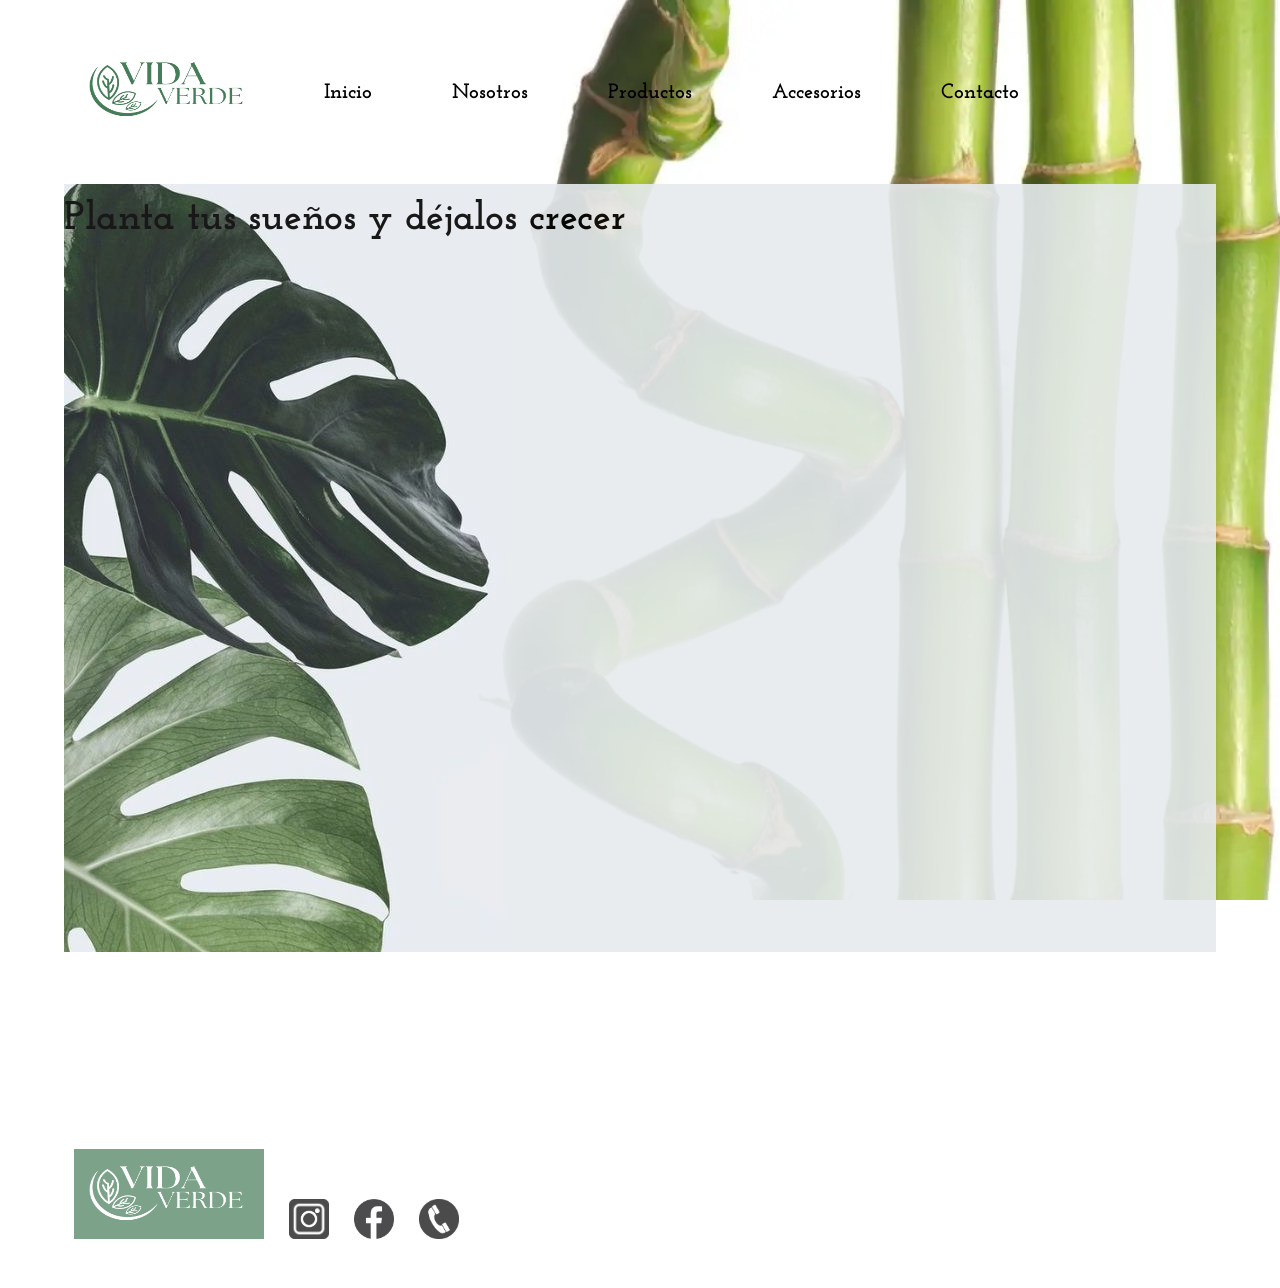
==== index.html @ 2f7e1d8f "primera version" ====
<!DOCTYPE html>
<html lang="en">
<head>
    <meta charset="UTF-8">
    <meta name="viewport" content="width=device-width, initial-scale=1.0">
    <link rel="preconnect" href="https://fonts.googleapis.com">
    <link rel="preconnect" href="https://fonts.gstatic.com" crossorigin>
    <link href="https://fonts.googleapis.com/css2?family=Josefin+Slab:ital,wght@0,100..700;1,100..700&display=swap" rel="stylesheet">
    <link rel="icon" href="./multimedia/iconos/vidaverde.ico.png">
    <link rel="stylesheet" href="./css/estilo.css">
    <title>Inicio</title>
</head>
<body>
    <div class="contenedor">
         <header class="header">
             <div class="logo">
                 <img src="./multimedia/iconos/logovidaverde.header.png" alt="logo del header"></a>
            </div> 
        <nav class="menu" >
            <ul>
              <li><a href="./index.html">Inicio</a></li>
              <li><a href="./pages/Nosotros.html">Nosotros</a></li>
              <li><a href="./pages/Productos.html">Productos</a></li>
              <li><a href="./pages/Accesorios.html">Accesorios</a></li>
              <li><a href="./pages/Contacto.html">Contacto</a></li>
            </ul>
          </nav>
    </header>  
    <main class="fondoIndex">
        <h1>Planta tus sueños y déjalos crecer</h1>
    </main>
    <footer>
        <div class="redesSociales">
            <a href=""><img class="logoFooter" src="./multimedia/iconos/logovidaverde.footer.png" alt="logo del footer"></a>
            <a href=""><img class="redes" src="./multimedia/iconos/instagram_logo.jpg" alt="logo instagram"></a>
            <a href=""><img class="redes" src="./multimedia/iconos/facebook_logo.png" alt="logo facebook"></a>
            <a href=""><img class="redes" src="./multimedia/iconos/telefono_logo.png" alt="logo telefono"></a>
        </div>
    </footer>
    </div>
    
</body>
</html>
---- css/estilo.css ----
*{
    margin: 0;
    padding: 0;
    box-sizing: border-box;;
    font-family: "Josefin Slab", serif;
}
body{
    background-color: #ffffff;
    background-size: cover;
    background-image: url(../multimedia/fondo/bamboo.webp);
    background-attachment: fixed;
}
.contenedor{
    margin: auto;
    width: 90%;
    display: grid ;
    grid-template-rows: 1fr 5fr 0.75fr;
    grid-template-areas: 
    "header"
    "main"
    "footer";
}
.header{
    width: 100%;
    padding: 15px 0;
    display: flex;
    flex-direction: row;
    flex-wrap: wrap;
    align-items: center;
    grid-area: header;
}
.header .logo img {
    width: 200px;
    height: 100px;
    margin: 5px;
    padding: 5px;
}
.header .menu{
    text-align: center;
    list-style-type: none;
    margin: 10px;
}

.header .menu ul{
    list-style-type: none;
    display: flex;
}
.menu ul li{
    display: inline-block;
    margin: 20px;
    padding: 10px;
}
.header .menu a{
    color: black;
    text-decoration: none;
    font-weight: bold;
    padding: 10px;
    font-size: 1.30rem;
}
.header .menu a:hover{
    background-color: #457D58;
    color:white;
}
main{
    width: 100%;
    padding: 15px 0;
    background-color: #ffffff;
    display: flex;
    flex-direction: row;
    flex-wrap: wrap;
    grid-area: main;
}
.fondoIndex{
    background-image: url(../multimedia/fondo/fondoindex.jpg);
    background-repeat: no-repeat;
    display: flex;
    opacity: .9;
}
/*estilo de contacto*/
.contactos{
    display: flex;
    display: grid;
    background-color: #b4b4b4;
    opacity: .9;
    grid-template-columns: 3fr 3fr;
    grid-template-rows: 0.75fr 4fr;
    grid-template-areas: 
     "contacto contacto"
     "formulario informacion"
    }

.titulos{
    background-color: #457D58;
    grid-area: contacto;
    text-align: center;
}
.formulario{
    background-color: #b4b4b4;
    text-align: center;
    grid-area: formulario;
    justify-self: center;
    align-self: center;
    font-size: 25px;
}
.informacion{
    background-color: #b4b4b4;
    text-align: center;
    grid-area: informacion;
    justify-self: center;
    align-self: center;
    font-size: 25px;
}
.informacion ul{
    list-style-type: none;
}
/*estilo de productos*/
.mainProductos{
    display: flex;
    display: grid;
    background-color: #ffffff;
    opacity: .9;
    grid-template-rows: 0.75fr 4fr;
    grid-template-areas: 
     "titulo"
     "galeriaDeImagenes";
}

.titulo{
    background-color: #457D58;
    text-align: center;
    grid-area: titulo;
}
.galeriaDeImagenes{
    justify-self: center;
    align-self: center;
    width: 400px;
    height: 525px;
    grid-area: galeriaDeImagenes;
}
h1{
    color: black;
    font-size: 40px;
    font-weight: bold;
    text-align: center;
}
/*estilo de nosotros*/
.mainNosotros{
    background-color: #b4b4b4;
    opacity: .9;
    display: flex;
    display: grid;
    grid-template-rows: 0.75fr 4fr;
    grid-template-areas: 
     "tituloNosotros"
     "parrafo"; 
}
.tituloNosotros{
    background-color: #457D58;
    text-align: center;
    grid-area: tituloNosotros;
}
.parrafo{
    text-align: center;
    justify-self: center;
    align-self: center;
    background-color: #b4b4b4;
    font-size: 30px;
    padding: 50px;
}
/*estilo de accesorios*/
.mainAccesorios{
    display: flex;
    display: grid;
    background-color: #ffffff;
    opacity: .9;
    grid-template-rows: 0.75fr 4fr;
    grid-template-areas: 
     "tituloAccesorios"
     "imagenesDeAccesorios";
}
.tituloAccesorios{
    background-color: #457D58;
    text-align: center;
    grid-area: tituloAccesorios;
}
.imagenesDeAccesorios{
    justify-self: center;
    align-self: center;
    width: 400px;
    height: 525px;
    grid-area: imagenesDeAccesorios;
}    
/*estilo del footer*/
footer{
    width: 100%;
    padding: 15px 0;
    display: flex;
    flex-direction: row;
    flex-wrap: wrap;
    justify-content:space-between;
    margin: 20px 0;
    background-color: #ffffff;
    opacity: .7;
    grid-area: footer;
}
.logoFooter{
    width: 200px;
    height: 100px;
    margin: 5px;
    padding: 5px;
}
.redes{
    width: 50px;
    height: 50px;
    margin: 5px;
    padding: 5px;
}
@media (min-width:320px) and (max-width:576px){
    .header .menu{
        margin: 1px;
        font-size: 5px;
    }
    .header .logo img {
        width: 80px;
        height: 50px;
    }
    .header .menu a{
        padding: 1px;
        font-size: 10px;
    }
    .menu ul li{
        margin: 8px;
        padding: 1px;
    }
    main{
         padding: 5px 0;
    }
    .contactos{
        grid-template-columns: 1fr 1fr;
        grid-template-rows: 0.10fr 1fr;
        }
    .formulario{
        font-size: 10px;
    }
    .informacion{
        font-size: 10px;
    }
    .mainProductos{
        grid-template-rows: 0.10fr 1fr;
    }
    .galeriaDeImagenes{
         width: 200px;
        height: 260px;
    }
    h1{
    font-size: 20px;
    }
    .mainNosotros{
        grid-template-rows: 0.10fr 1fr;
    }
    .parrafo{
        font-size: 15px;
        padding: 25px;
    }
    .mainAccesorios{
        grid-template-rows: 0.10fr 1fr;
    }
    .imagenesDeAccesorios{
        width: 200px;
        height: 260px;
    }
    footer{
        padding: 5px 0;
        margin: 5px 0;
    }  
    .logoFooter{
        width: 80px;
        height: 50px;
    }
    .redes{
        width: 30px;
        height: 30px;
    }
}
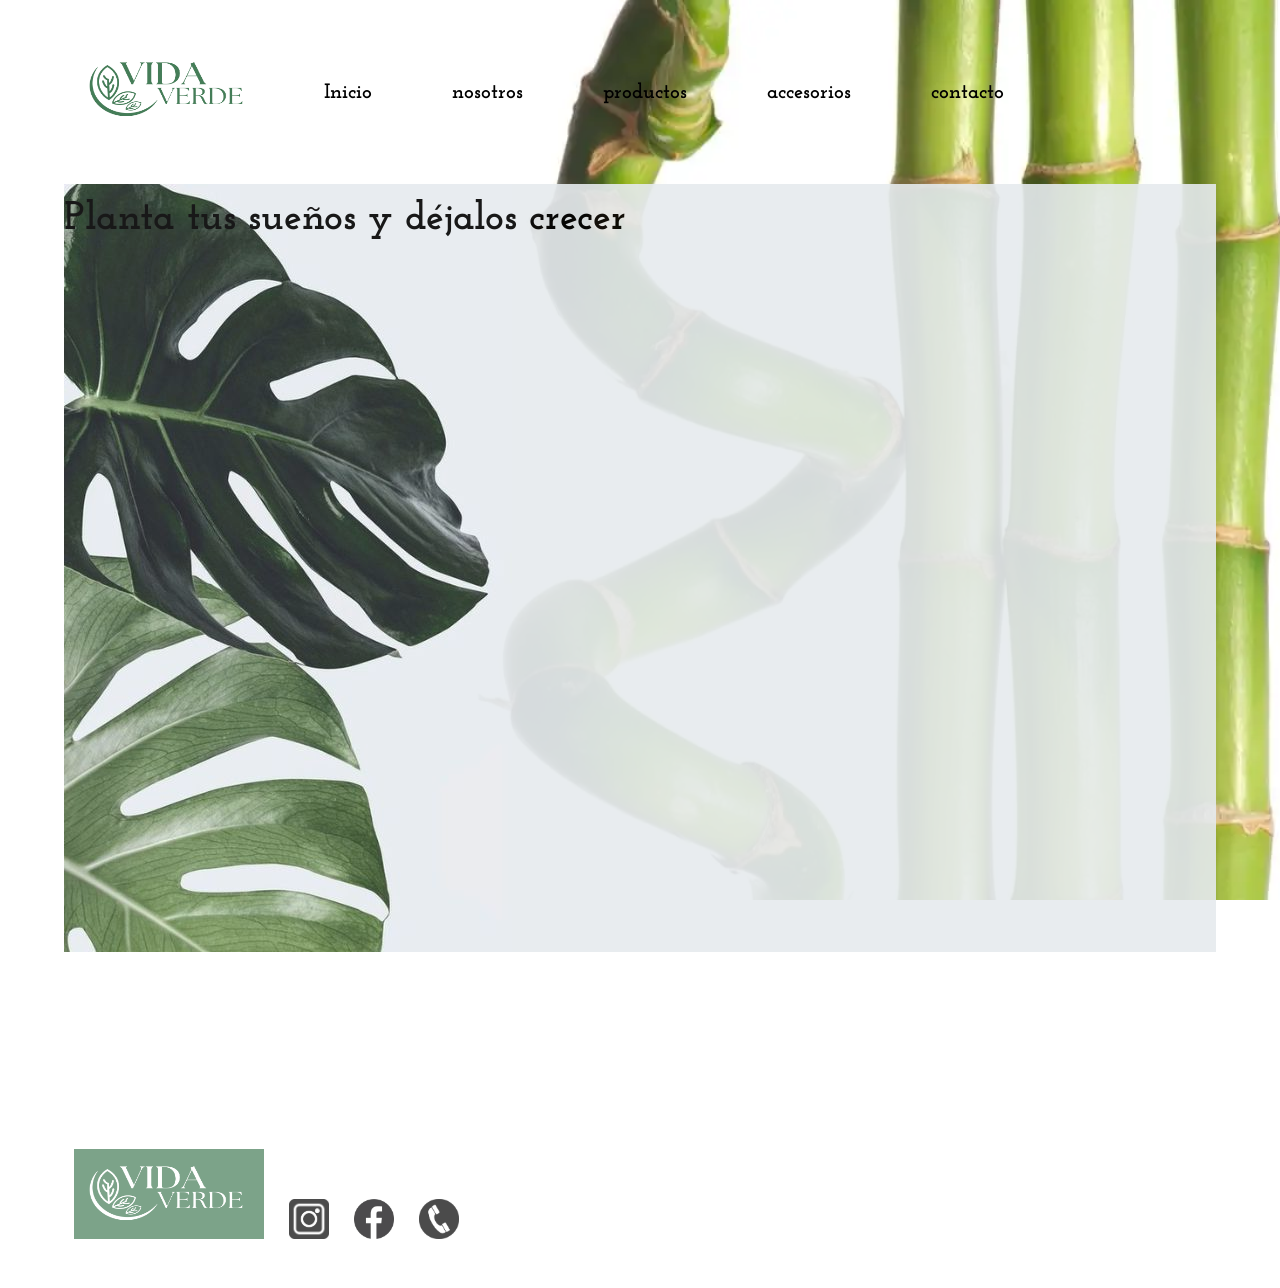
==== commit fd348f70: "Update index.html" ====
--- a/index.html
+++ b/index.html
@@ -19,10 +19,10 @@
         <nav class="menu" >
             <ul>
               <li><a href="./index.html">Inicio</a></li>
-              <li><a href="./pages/Nosotros.html">Nosotros</a></li>
-              <li><a href="./pages/Productos.html">Productos</a></li>
-              <li><a href="./pages/Accesorios.html">Accesorios</a></li>
-              <li><a href="./pages/Contacto.html">Contacto</a></li>
+              <li><a href="./pages/nosotros.html">nosotros</a></li>
+              <li><a href="./pages/productos.html">productos</a></li>
+              <li><a href="./pages/accesorios.html">accesorios</a></li>
+              <li><a href="./pages/contacto.html">contacto</a></li>
             </ul>
           </nav>
     </header>  
@@ -31,13 +31,13 @@
     </main>
     <footer>
         <div class="redesSociales">
-            <a href=""><img class="logoFooter" src="./multimedia/iconos/logovidaverde.footer.png" alt="logo del footer"></a>
-            <a href=""><img class="redes" src="./multimedia/iconos/instagram_logo.jpg" alt="logo instagram"></a>
-            <a href=""><img class="redes" src="./multimedia/iconos/facebook_logo.png" alt="logo facebook"></a>
-            <a href=""><img class="redes" src="./multimedia/iconos/telefono_logo.png" alt="logo telefono"></a>
+            <a href="./index.html"><img class="logoFooter" src="./multimedia/iconos/logovidaverde.footer.png" alt="logo del footer"></a>
+            <a href="https://www.instagram.com"><img class="redes" src="./multimedia/iconos/instagram_logo.jpg" alt="logo instagram"></a>
+            <a href="https://www.facebook.com"><img class="redes" src="./multimedia/iconos/facebook_logo.png" alt="logo facebook"></a>
+            <a href="./pages/contacto.html"><img class="redes" src="./multimedia/iconos/telefono_logo.png" alt="logo telefono"></a>
         </div>
     </footer>
     </div>
     
 </body>
-</html>+</html>
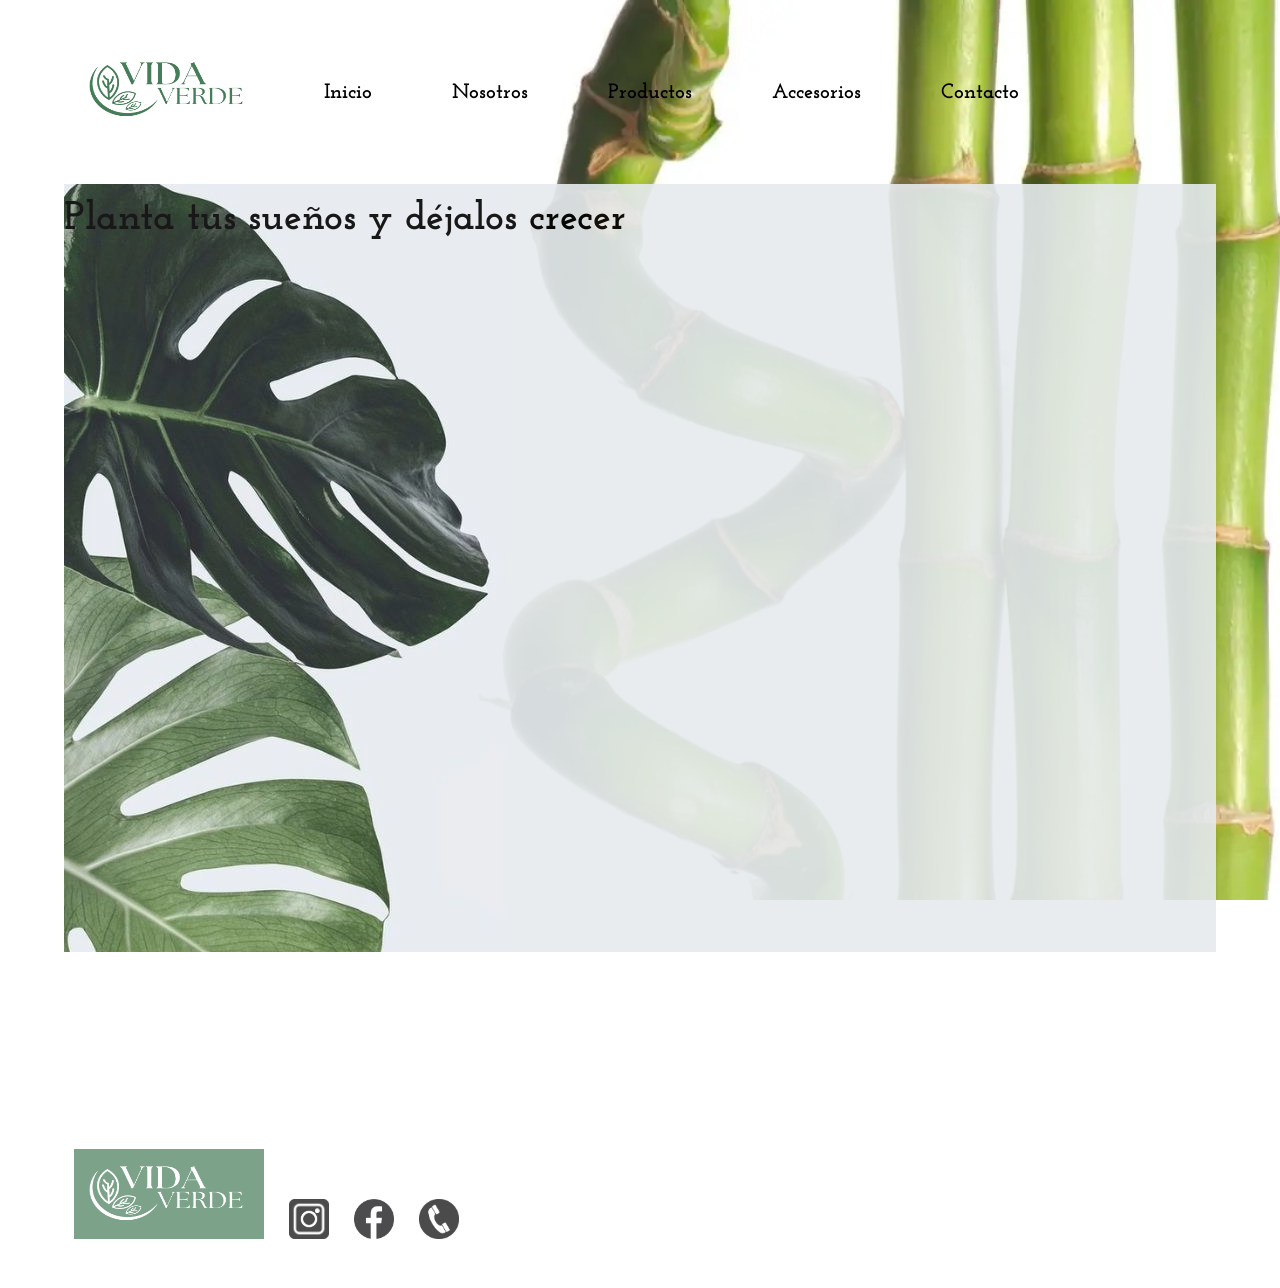
==== commit 7ce44874: "agregue sass" ====
--- a/index.html
+++ b/index.html
@@ -3,41 +3,43 @@
 <head>
     <meta charset="UTF-8">
     <meta name="viewport" content="width=device-width, initial-scale=1.0">
+    <meta name="description" content="Vivero Vida Verde les ofrece las mejores flores y plantas, te ayudamos a crear un entorno agradable, verde, florido y presentable.">
+    <meta name="keywords" content="vivero, verde, hogar">
     <link rel="preconnect" href="https://fonts.googleapis.com">
     <link rel="preconnect" href="https://fonts.gstatic.com" crossorigin>
     <link href="https://fonts.googleapis.com/css2?family=Josefin+Slab:ital,wght@0,100..700;1,100..700&display=swap" rel="stylesheet">
     <link rel="icon" href="./multimedia/iconos/vidaverde.ico.png">
     <link rel="stylesheet" href="./css/estilo.css">
-    <title>Inicio</title>
+    <title>Vivero Vida Verde | Armonizá tu hogar</title>
 </head>
 <body>
     <div class="contenedor">
-         <header class="header">
-             <div class="logo">
+        <header class="header">
+            <div class="logo">
                  <img src="./multimedia/iconos/logovidaverde.header.png" alt="logo del header"></a>
             </div> 
-        <nav class="menu" >
+          <nav class="menu">
             <ul>
               <li><a href="./index.html">Inicio</a></li>
-              <li><a href="./pages/nosotros.html">nosotros</a></li>
-              <li><a href="./pages/productos.html">productos</a></li>
-              <li><a href="./pages/accesorios.html">accesorios</a></li>
-              <li><a href="./pages/contacto.html">contacto</a></li>
+              <li><a href="./pages/nosotros.html">Nosotros</a></li>
+              <li><a href="./pages/productos.html">Productos</a></li>
+              <li><a href="./pages/accesorios.html">Accesorios</a></li>
+              <li><a href="./pages/contacto.html">Contacto</a></li>
             </ul>
           </nav>
-    </header>  
-    <main class="fondoIndex">
-        <h1>Planta tus sueños y déjalos crecer</h1>
-    </main>
-    <footer>
-        <div class="redesSociales">
+        </header>  
+        <main class="fondoIndex">
+          <h1>Planta tus sueños y déjalos crecer</h1>
+        </main>
+        <footer>
+          <div class="redesSociales">
             <a href="./index.html"><img class="logoFooter" src="./multimedia/iconos/logovidaverde.footer.png" alt="logo del footer"></a>
             <a href="https://www.instagram.com"><img class="redes" src="./multimedia/iconos/instagram_logo.jpg" alt="logo instagram"></a>
             <a href="https://www.facebook.com"><img class="redes" src="./multimedia/iconos/facebook_logo.png" alt="logo facebook"></a>
             <a href="./pages/contacto.html"><img class="redes" src="./multimedia/iconos/telefono_logo.png" alt="logo telefono"></a>
-        </div>
-    </footer>
+          </div>
+        </footer>
     </div>
     
 </body>
-</html>
+</html>
--- a/css/estilo.css
+++ b/css/estilo.css
@@ -1,284 +1,731 @@
-*{
-    margin: 0;
-    padding: 0;
-    box-sizing: border-box;;
-    font-family: "Josefin Slab", serif;
-}
-body{
-    background-color: #ffffff;
-    background-size: cover;
-    background-image: url(../multimedia/fondo/bamboo.webp);
-    background-attachment: fixed;
-}
-.contenedor{
+* {
+  margin: 0;
+  padding: 0;
+  box-sizing: border-box;
+  font-family: "Josefin Slab", serif;
+}
+
+body {
+  background-color: #ffffff;
+  background-size: cover;
+  background-image: url(../multimedia/fondo/bamboo.webp);
+  background-attachment: fixed;
+}
+
+.contenedor {
+  margin: auto;
+  width: 90%;
+  display: grid;
+  grid-template-rows: 1fr 5fr 0.75fr;
+  grid-template-areas: "header" "main" "footer";
+}
+.contenedor .header {
+  width: 100%;
+  padding: 15px 0;
+  display: flex;
+  flex-direction: row;
+  flex-wrap: wrap;
+  align-items: center;
+  grid-area: header;
+}
+.contenedor .header .logo img {
+  width: 200px;
+  height: 100px;
+  margin: 5px;
+  padding: 5px;
+}
+.contenedor .header .menu {
+  text-align: center;
+  list-style-type: none;
+  margin: 10px;
+}
+.contenedor .header .menu ul {
+  list-style-type: none;
+  display: flex;
+}
+.contenedor .header .menu ul li {
+  display: inline-block;
+  margin: 20px;
+  padding: 10px;
+}
+.contenedor .header .menu ul li:hover {
+  transform: scale(1.1, 1.1);
+}
+.contenedor .header .menu ul li a {
+  color: black;
+  text-decoration: none;
+  font-weight: bold;
+  padding: 10px;
+  font-size: 1.3rem;
+}
+.contenedor .header .menu ul li a:hover {
+  background-color: #457D58;
+  color: #ffffff;
+}
+.contenedor main {
+  width: 100%;
+  padding: 15px 0;
+  background-color: #ffffff;
+  display: flex;
+  flex-direction: row;
+  flex-wrap: wrap;
+  grid-area: main;
+}
+.contenedor .fondoIndex {
+  background-image: url(../multimedia/fondo/fondoindex.jpg);
+  background-repeat: no-repeat;
+  display: flex;
+  opacity: 0.9;
+}
+.contenedor .fondoIndex h1 {
+  color: black;
+  font-size: 40px;
+  font-weight: bold;
+  text-align: center;
+}
+
+footer {
+  width: 100%;
+  padding: 15px 0;
+  display: flex;
+  flex-direction: row;
+  flex-wrap: wrap;
+  justify-content: space-between;
+  margin: 20px 0;
+  background-color: #ffffff;
+  opacity: 0.7;
+  grid-area: footer;
+}
+footer .redesSociales .logoFooter {
+  width: 200px;
+  height: 100px;
+  margin: 5px;
+  padding: 5px;
+}
+footer .redesSociales .redes {
+  width: 50px;
+  height: 50px;
+  margin: 5px;
+  padding: 5px;
+}
+footer .redesSociales .redes:hover {
+  transform: scale(1.1, 1.1);
+}
+
+.contenedor main {
+  width: 100%;
+  padding: 15px 0;
+  background-color: #ffffff;
+  display: flex;
+  flex-direction: row;
+  flex-wrap: wrap;
+  grid-area: main;
+}
+.contenedor .contactos {
+  display: flex;
+  display: grid;
+  background-color: #b4b4b4;
+  opacity: 0.9;
+  grid-template-columns: 3fr 3fr;
+  grid-template-rows: 0.75fr 4fr;
+  grid-template-areas: "contacto contacto" "formulario informacion";
+}
+.contenedor .titulos {
+  background-color: #457D58;
+  grid-area: contacto;
+  text-align: center;
+}
+.contenedor .titulos h1 {
+  color: black;
+  font-size: 40px;
+  font-weight: bold;
+  text-align: center;
+}
+.contenedor .formulario {
+  background-color: #b4b4b4;
+  text-align: center;
+  grid-area: formulario;
+  justify-self: center;
+  align-self: center;
+  font-size: 25px;
+}
+.contenedor .informacion {
+  background-color: #b4b4b4;
+  text-align: center;
+  grid-area: informacion;
+  justify-self: center;
+  align-self: center;
+  font-size: 25px;
+}
+.contenedor .informacion ul {
+  list-style-type: none;
+}
+
+.contenedor main {
+  width: 100%;
+  padding: 15px 0;
+  background-color: #ffffff;
+  display: flex;
+  flex-direction: row;
+  flex-wrap: wrap;
+  grid-area: main;
+}
+.contenedor .mainProductos {
+  display: flex;
+  display: grid;
+  background-color: #ffffff;
+  opacity: 0.9;
+  grid-template-rows: 0.75fr 4fr;
+  grid-template-areas: "titulo" "galeriaDeImagenes";
+}
+.contenedor .titulo {
+  background-color: #457D58;
+  text-align: center;
+  grid-area: titulo;
+}
+.contenedor .titulo h1 {
+  color: black;
+  font-size: 40px;
+  font-weight: bold;
+  text-align: center;
+}
+.contenedor .galeriaDeImagenes {
+  justify-self: center;
+  align-self: center;
+  width: 400px;
+  height: 525px;
+  grid-area: galeriaDeImagenes;
+}
+.contenedor .galeriaDeImagenes:hover {
+  transform: scale(1.1, 1.1);
+}
+
+.contenedor main {
+  width: 100%;
+  padding: 15px 0;
+  background-color: #ffffff;
+  display: flex;
+  flex-direction: row;
+  flex-wrap: wrap;
+  grid-area: main;
+}
+.contenedor .mainNosotros {
+  display: flex;
+  display: grid;
+  background-color: #b4b4b4;
+  opacity: 0.9;
+  grid-template-rows: 0.75fr 4fr;
+  grid-template-areas: "tituloNosotros" "parrafo";
+}
+.contenedor .tituloNosotros {
+  background-color: #457D58;
+  text-align: center;
+  grid-area: tituloNosotros;
+}
+.contenedor .tituloNosotros h1 {
+  color: black;
+  font-size: 40px;
+  font-weight: bold;
+  text-align: center;
+}
+.contenedor .parrafo {
+  text-align: center;
+  justify-self: center;
+  align-self: center;
+  background-color: #b4b4b4;
+  font-size: 30px;
+  padding: 50px;
+}
+
+.contenedor main {
+  width: 100%;
+  padding: 15px 0;
+  background-color: #ffffff;
+  display: flex;
+  flex-direction: row;
+  flex-wrap: wrap;
+  grid-area: main;
+}
+.contenedor .mainAccesorios {
+  display: flex;
+  display: grid;
+  background-color: #ffffff;
+  opacity: 0.9;
+  grid-template-rows: 0.75fr 4fr;
+  grid-template-areas: "tituloAccesorios" "imagenesDeAccesorios";
+}
+.contenedor .tituloAccesorios {
+  background-color: #457D58;
+  text-align: center;
+  grid-area: tituloAccesorios;
+}
+.contenedor .tituloAccesorios h1 {
+  color: black;
+  font-size: 40px;
+  font-weight: bold;
+  text-align: center;
+}
+.contenedor .imagenesDeAccesorios {
+  justify-self: center;
+  align-self: center;
+  width: 400px;
+  height: 525px;
+  grid-area: imagenesDeAccesorios;
+}
+.contenedor .imagenesDeAccesorios:hover {
+  transform: scale(1.1, 1.1);
+}
+
+@media (min-width: 320px) and (max-width: 576px) {
+  .contenedor {
     margin: auto;
     width: 90%;
-    display: grid ;
-    grid-template-rows: 1fr 5fr 0.75fr;
-    grid-template-areas: 
-    "header"
-    "main"
-    "footer";
-}
-.header{
-    width: 100%;
-    padding: 15px 0;
-    display: flex;
-    flex-direction: row;
-    flex-wrap: wrap;
+    display: grid;
+    grid-template-rows: 0.75fr 5fr 0.75fr;
+    grid-template-areas: "header" "main" "footer";
+  }
+  .contenedor .header {
+    width: 100%;
+    padding: 5px 0;
+    margin: 5px 0;
+    display: flex;
+    flex-direction: row;
+    flex-wrap: wrap;
+    justify-content: space-between;
     align-items: center;
     grid-area: header;
-}
-.header .logo img {
+  }
+  .contenedor .header .logo img {
+    width: 80px;
+    height: 50px;
+    margin: 5px;
+    padding: 5px;
+  }
+  .contenedor .header .menu {
+    text-align: center;
+    list-style-type: none;
+    margin: 1px;
+    font-size: 5px;
+  }
+  .contenedor .header .menu ul {
+    list-style-type: none;
+    display: flex;
+  }
+  .contenedor .header .menu ul li {
+    display: inline-block;
+    margin: 8px;
+    padding: 1px;
+  }
+  .contenedor .header .menu ul li a {
+    color: black;
+    text-decoration: none;
+    font-weight: bold;
+    padding: 1px;
+    font-size: 10px;
+  }
+  .contenedor .header .menu ul li a:hover {
+    background-color: #457D58;
+    color: white;
+  }
+  .contenedor main {
+    width: 100%;
+    padding: 5px 0;
+    background-color: #ffffff;
+    display: flex;
+    flex-direction: row;
+    flex-wrap: wrap;
+    grid-area: main;
+  }
+  .contenedor .fondoIndex {
+    background-image: url(../multimedia/fondo/fondoindex.jpg);
+    background-repeat: no-repeat;
+    display: flex;
+    opacity: 0.9;
+  }
+  .contenedor .fondoIndex h1 {
+    color: black;
+    font-size: 20px;
+    font-weight: bold;
+    text-align: center;
+  }
+  .contenedor footer {
+    width: 100%;
+    padding: 5px 0;
+    display: flex;
+    flex-direction: row;
+    flex-wrap: wrap;
+    justify-content: space-between;
+    margin: 5px 0;
+    background-color: #ffffff;
+    opacity: 0.7;
+    grid-area: footer;
+  }
+  .contenedor footer .redesSociales .logoFooter {
+    width: 80px;
+    height: 50px;
+    margin: 5px;
+    padding: 5px;
+  }
+  .contenedor footer .redesSociales .redes {
+    width: 30px;
+    height: 30px;
+    margin: 5px;
+    padding: 5px;
+  }
+  /*scss de contacto*/
+  .contenedor {
+    margin: auto;
+    width: 90%;
+    display: grid;
+    grid-template-rows: 0.75fr 5fr 0.75fr;
+    grid-template-areas: "header" "main" "footer";
+  }
+  .contenedor .header {
+    width: 100%;
+    padding: 15px 0;
+    display: flex;
+    flex-direction: row;
+    flex-wrap: wrap;
+    align-items: center;
+    grid-area: header;
+  }
+  .contenedor .header .logo img {
+    width: 80px;
+    height: 50px;
+    margin: 5px;
+    padding: 5px;
+  }
+  .contenedor .header .menu {
+    text-align: center;
+    list-style-type: none;
+    margin: 1px;
+    font-size: 5px;
+  }
+  .contenedor .header .menu ul {
+    list-style-type: none;
+    display: flex;
+  }
+  .contenedor .header .menu ul li {
+    display: inline-block;
+    margin: 8px;
+    padding: 1px;
+  }
+  .contenedor .header .menu ul li a {
+    color: black;
+    text-decoration: none;
+    font-weight: bold;
+    padding: 1px;
+    font-size: 10px;
+  }
+  .contenedor .header .menu ul li a:hover {
+    background-color: #457D58;
+    color: white;
+  }
+  .contenedor main {
+    width: 100%;
+    padding: 5px 0;
+    background-color: #ffffff;
+    display: flex;
+    flex-direction: row;
+    flex-wrap: wrap;
+    grid-area: main;
+  }
+  .contenedor .contactos {
+    display: flex;
+    display: grid;
+    background-color: #b4b4b4;
+    opacity: 0.9;
+    grid-template-columns: 2fr;
+    grid-template-rows: 0.75fr 3fr 3fr;
+    grid-template-areas: "contacto" "formulario" "informacion";
+  }
+  .contenedor .titulos {
+    background-color: #457D58;
+    grid-area: contacto;
+    text-align: center;
+  }
+  .contenedor .titulos h1 {
+    color: black;
+    font-size: 20px;
+    font-weight: bold;
+    text-align: center;
+  }
+  .contenedor .formulario {
+    background-color: #b4b4b4;
+    text-align: center;
+    grid-area: formulario;
+    justify-self: center;
+    align-self: center;
+    font-size: 15px;
+  }
+  .contenedor .informacion {
+    background-color: #b4b4b4;
+    text-align: center;
+    grid-area: informacion;
+    justify-self: center;
+    align-self: center;
+    font-size: 15px;
+  }
+  .contenedor .informacion ul {
+    list-style-type: none;
+  }
+  /*scss de productos*/
+  .contenedor {
+    margin: auto;
+    width: 90%;
+    display: grid;
+    grid-template-rows: 0.75fr 5fr 0.75fr;
+    grid-template-areas: "header" "main" "footer";
+  }
+  .contenedor .header {
+    width: 100%;
+    padding: 15px 0;
+    display: flex;
+    flex-direction: row;
+    flex-wrap: wrap;
+    align-items: center;
+    grid-area: header;
+  }
+  .contenedor .header .logo img {
     width: 200px;
     height: 100px;
     margin: 5px;
     padding: 5px;
-}
-.header .menu{
+  }
+  .contenedor .header .menu {
     text-align: center;
     list-style-type: none;
     margin: 10px;
-}
-
-.header .menu ul{
-    list-style-type: none;
-    display: flex;
-}
-.menu ul li{
+  }
+  .contenedor .header .menu ul {
+    list-style-type: none;
+    display: flex;
+  }
+  .contenedor .header .menu ul li {
     display: inline-block;
     margin: 20px;
     padding: 10px;
-}
-.header .menu a{
+  }
+  .contenedor .header .menu ul li a {
     color: black;
     text-decoration: none;
     font-weight: bold;
     padding: 10px;
-    font-size: 1.30rem;
-}
-.header .menu a:hover{
-    background-color: #457D58;
-    color:white;
-}
-main{
-    width: 100%;
-    padding: 15px 0;
+    font-size: 1.3rem;
+  }
+  .contenedor .header .menu ul li a:hover {
+    background-color: #457D58;
+    color: white;
+  }
+  .contenedor main {
+    width: 100%;
+    padding: 5px 0;
     background-color: #ffffff;
     display: flex;
     flex-direction: row;
     flex-wrap: wrap;
     grid-area: main;
-}
-.fondoIndex{
-    background-image: url(../multimedia/fondo/fondoindex.jpg);
-    background-repeat: no-repeat;
-    display: flex;
-    opacity: .9;
-}
-/*estilo de contacto*/
-.contactos{
-    display: flex;
-    display: grid;
-    background-color: #b4b4b4;
-    opacity: .9;
-    grid-template-columns: 3fr 3fr;
-    grid-template-rows: 0.75fr 4fr;
-    grid-template-areas: 
-     "contacto contacto"
-     "formulario informacion"
-    }
-
-.titulos{
-    background-color: #457D58;
-    grid-area: contacto;
-    text-align: center;
-}
-.formulario{
-    background-color: #b4b4b4;
-    text-align: center;
-    grid-area: formulario;
+  }
+  .contenedor .mainProductos {
+    display: flex;
+    display: grid;
+    background-color: #ffffff;
+    opacity: 0.9;
+    grid-template-rows: 0.1fr 1fr;
+    grid-template-areas: "titulo" "galeriaDeImagenes";
+  }
+  .contenedor .titulo {
+    background-color: #457D58;
+    text-align: center;
+    grid-area: titulo;
+  }
+  .contenedor .titulo h1 {
+    color: black;
+    font-size: 20px;
+    font-weight: bold;
+    text-align: center;
+  }
+  .contenedor .galeriaDeImagenes {
     justify-self: center;
     align-self: center;
-    font-size: 25px;
-}
-.informacion{
-    background-color: #b4b4b4;
-    text-align: center;
-    grid-area: informacion;
-    justify-self: center;
-    align-self: center;
-    font-size: 25px;
-}
-.informacion ul{
-    list-style-type: none;
-}
-/*estilo de productos*/
-.mainProductos{
-    display: flex;
-    display: grid;
-    background-color: #ffffff;
-    opacity: .9;
-    grid-template-rows: 0.75fr 4fr;
-    grid-template-areas: 
-     "titulo"
-     "galeriaDeImagenes";
-}
-
-.titulo{
-    background-color: #457D58;
-    text-align: center;
-    grid-area: titulo;
-}
-.galeriaDeImagenes{
-    justify-self: center;
-    align-self: center;
-    width: 400px;
-    height: 525px;
+    width: 200px;
+    height: 260px;
     grid-area: galeriaDeImagenes;
-}
-h1{
-    color: black;
-    font-size: 40px;
-    font-weight: bold;
-    text-align: center;
-}
-/*estilo de nosotros*/
-.mainNosotros{
-    background-color: #b4b4b4;
-    opacity: .9;
-    display: flex;
-    display: grid;
-    grid-template-rows: 0.75fr 4fr;
-    grid-template-areas: 
-     "tituloNosotros"
-     "parrafo"; 
-}
-.tituloNosotros{
-    background-color: #457D58;
-    text-align: center;
-    grid-area: tituloNosotros;
-}
-.parrafo{
-    text-align: center;
-    justify-self: center;
-    align-self: center;
-    background-color: #b4b4b4;
-    font-size: 30px;
-    padding: 50px;
-}
-/*estilo de accesorios*/
-.mainAccesorios{
-    display: flex;
-    display: grid;
-    background-color: #ffffff;
-    opacity: .9;
-    grid-template-rows: 0.75fr 4fr;
-    grid-template-areas: 
-     "tituloAccesorios"
-     "imagenesDeAccesorios";
-}
-.tituloAccesorios{
-    background-color: #457D58;
-    text-align: center;
-    grid-area: tituloAccesorios;
-}
-.imagenesDeAccesorios{
-    justify-self: center;
-    align-self: center;
-    width: 400px;
-    height: 525px;
-    grid-area: imagenesDeAccesorios;
-}    
-/*estilo del footer*/
-footer{
+  }
+  .contenedor .galeriaDeImagenes:hover {
+    transform: scale(1.1, 1.1);
+  }
+  /*estilo de nosotros*/
+  .contenedor {
+    margin: auto;
+    width: 90%;
+    display: grid;
+    grid-template-rows: 1fr 5fr 0.75fr;
+    grid-template-areas: "header" "main" "footer";
+  }
+  .contenedor .header {
     width: 100%;
     padding: 15px 0;
     display: flex;
     flex-direction: row;
     flex-wrap: wrap;
-    justify-content:space-between;
-    margin: 20px 0;
-    background-color: #ffffff;
-    opacity: .7;
-    grid-area: footer;
-}
-.logoFooter{
+    align-items: center;
+    grid-area: header;
+  }
+  .contenedor .header .logo img {
     width: 200px;
     height: 100px;
     margin: 5px;
     padding: 5px;
-}
-.redes{
-    width: 50px;
-    height: 50px;
+  }
+  .contenedor .header .menu {
+    text-align: center;
+    list-style-type: none;
+    margin: 10px;
+  }
+  .contenedor .header .menu ul {
+    list-style-type: none;
+    display: flex;
+  }
+  .contenedor .header .menu ul li {
+    display: inline-block;
+    margin: 20px;
+    padding: 10px;
+  }
+  .contenedor .header .menu ul li a {
+    color: black;
+    text-decoration: none;
+    font-weight: bold;
+    padding: 10px;
+    font-size: 1.3rem;
+  }
+  .contenedor .header .menu ul li a:hover {
+    background-color: #457D58;
+    color: white;
+  }
+  .contenedor main {
+    width: 100%;
+    padding: 5px 0;
+    background-color: #ffffff;
+    display: flex;
+    flex-direction: row;
+    flex-wrap: wrap;
+    grid-area: main;
+  }
+  .contenedor .mainNosotros {
+    display: flex;
+    display: grid;
+    background-color: #b4b4b4;
+    opacity: 0.9;
+    grid-template-rows: 0.1fr 1fr;
+    grid-template-areas: "tituloNosotros" "parrafo";
+  }
+  .contenedor .tituloNosotros {
+    background-color: #457D58;
+    text-align: center;
+    grid-area: tituloNosotros;
+  }
+  .contenedor .tituloNosotros h1 {
+    color: black;
+    font-size: 20px;
+    font-weight: bold;
+    text-align: center;
+  }
+  .contenedor .parrafo {
+    text-align: center;
+    justify-self: center;
+    align-self: center;
+    background-color: #b4b4b4;
+    font-size: 15px;
+    padding: 25px;
+  }
+  /*estilo de accesorios*/
+  .contenedor {
+    margin: auto;
+    width: 90%;
+    display: grid;
+    grid-template-rows: 0.75fr 5fr 0.75fr;
+    grid-template-areas: "header" "main" "footer";
+  }
+  .contenedor .header {
+    width: 100%;
+    padding: 15px 0;
+    display: flex;
+    flex-direction: row;
+    flex-wrap: wrap;
+    align-items: center;
+    grid-area: header;
+  }
+  .contenedor .header .logo img {
+    width: 200px;
+    height: 100px;
     margin: 5px;
     padding: 5px;
-}
-@media (min-width:320px) and (max-width:576px){
-    .header .menu{
-        margin: 1px;
-        font-size: 5px;
-    }
-    .header .logo img {
-        width: 80px;
-        height: 50px;
-    }
-    .header .menu a{
-        padding: 1px;
-        font-size: 10px;
-    }
-    .menu ul li{
-        margin: 8px;
-        padding: 1px;
-    }
-    main{
-         padding: 5px 0;
-    }
-    .contactos{
-        grid-template-columns: 1fr 1fr;
-        grid-template-rows: 0.10fr 1fr;
-        }
-    .formulario{
-        font-size: 10px;
-    }
-    .informacion{
-        font-size: 10px;
-    }
-    .mainProductos{
-        grid-template-rows: 0.10fr 1fr;
-    }
-    .galeriaDeImagenes{
-         width: 200px;
-        height: 260px;
-    }
-    h1{
+  }
+  .contenedor .header .menu {
+    text-align: center;
+    list-style-type: none;
+    margin: 1px;
+    font-size: 5px;
+  }
+  .contenedor .header .menu ul {
+    list-style-type: none;
+    display: flex;
+  }
+  .contenedor .header .menu ul li {
+    display: inline-block;
+    margin: 8px;
+    padding: 1px;
+  }
+  .contenedor .header .menu ul li a {
+    color: black;
+    text-decoration: none;
+    font-weight: bold;
+    padding: 1px;
+    font-size: 10px;
+  }
+  .contenedor .header .menu ul li a:hover {
+    background-color: #457D58;
+    color: white;
+  }
+  .contenedor main {
+    width: 100%;
+    padding: 5px 0;
+    background-color: #ffffff;
+    display: flex;
+    flex-direction: row;
+    flex-wrap: wrap;
+    grid-area: main;
+  }
+  .contenedor .mainAccesorios {
+    display: flex;
+    display: grid;
+    background-color: #ffffff;
+    opacity: 0.9;
+    grid-template-rows: 0.1fr 1fr;
+    grid-template-areas: "tituloAccesorios" "imagenesDeAccesorios";
+  }
+  .contenedor .tituloAccesorios {
+    background-color: #457D58;
+    text-align: center;
+    grid-area: tituloAccesorios;
+  }
+  .contenedor .tituloAccesorios h1 {
+    color: black;
     font-size: 20px;
-    }
-    .mainNosotros{
-        grid-template-rows: 0.10fr 1fr;
-    }
-    .parrafo{
-        font-size: 15px;
-        padding: 25px;
-    }
-    .mainAccesorios{
-        grid-template-rows: 0.10fr 1fr;
-    }
-    .imagenesDeAccesorios{
-        width: 200px;
-        height: 260px;
-    }
-    footer{
-        padding: 5px 0;
-        margin: 5px 0;
-    }  
-    .logoFooter{
-        width: 80px;
-        height: 50px;
-    }
-    .redes{
-        width: 30px;
-        height: 30px;
-    }
-}+    font-weight: bold;
+    text-align: center;
+  }
+  .contenedor .imagenesDeAccesorios {
+    justify-self: center;
+    align-self: center;
+    width: 200px;
+    height: 260px;
+    grid-area: imagenesDeAccesorios;
+  }
+  .contenedor .imagenesDeAccesorios:hover {
+    transform: scale(1.1, 1.1);
+  }
+}
+
+/*# sourceMappingURL=estilo.css.map */
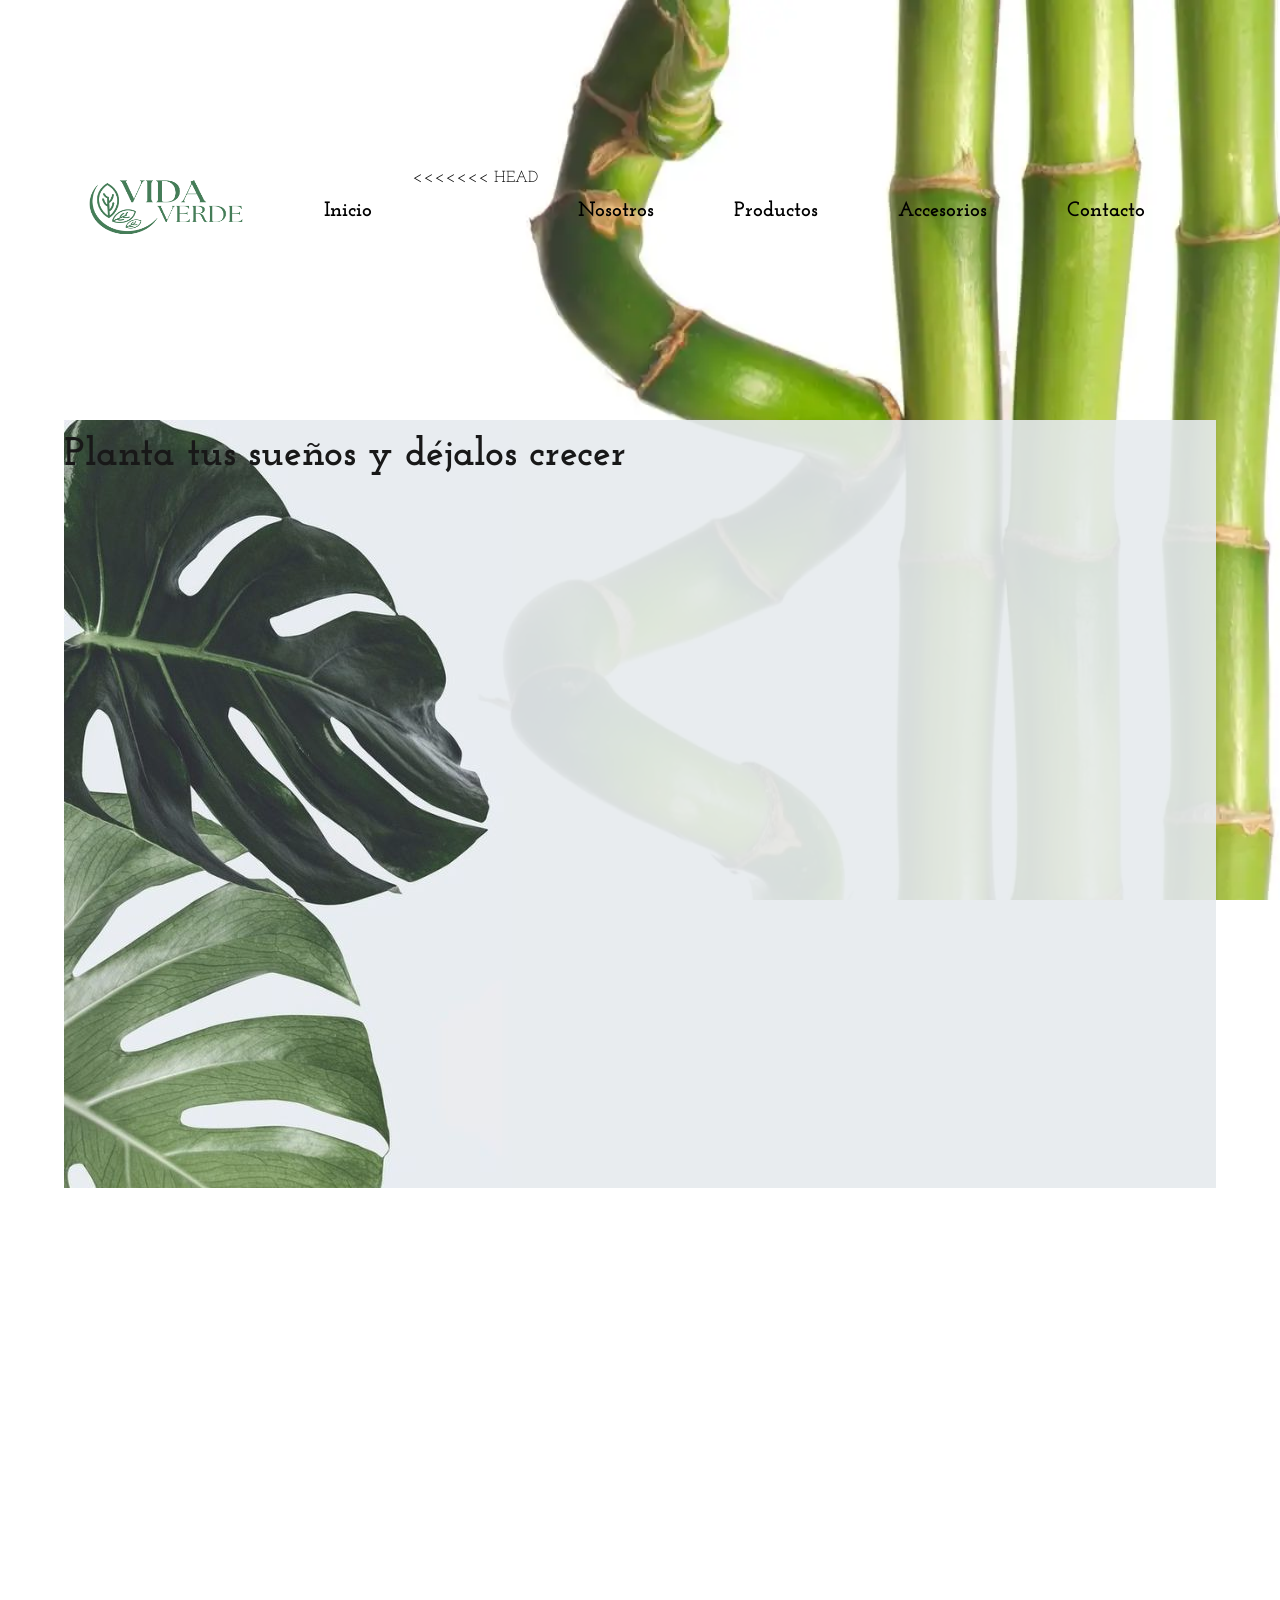
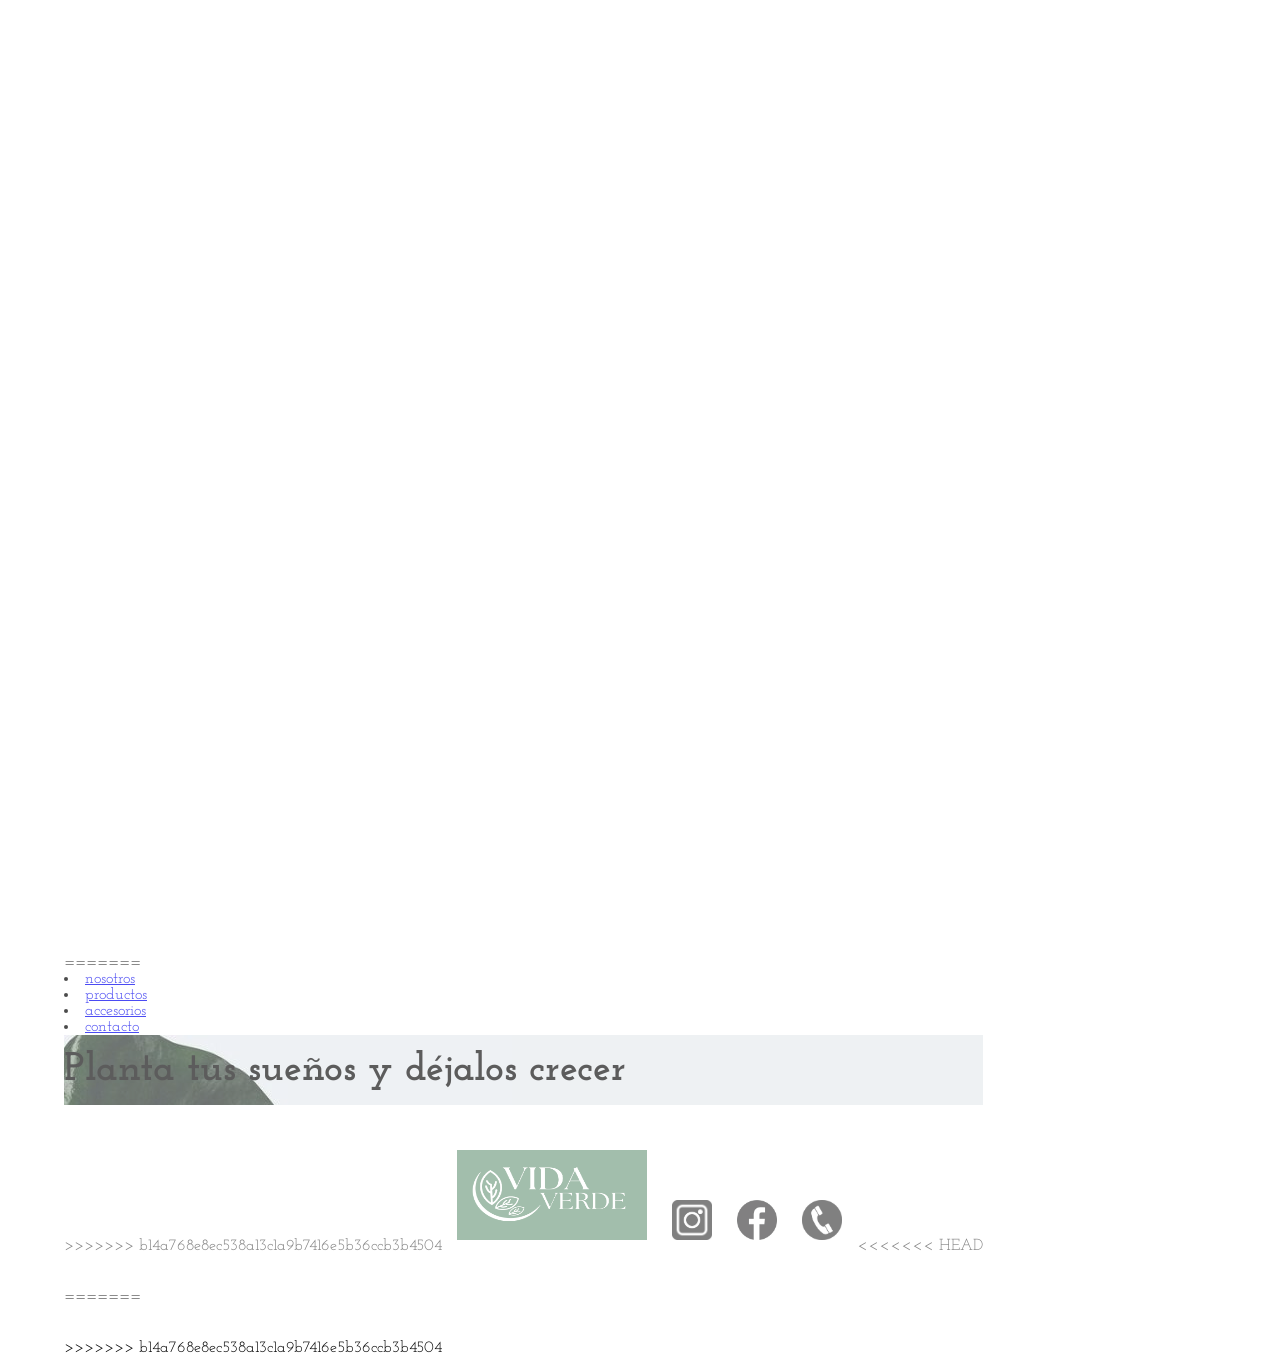
==== commit 3cb41869: "agregue sass" ====
--- a/index.html
+++ b/index.html
@@ -21,6 +21,7 @@
           <nav class="menu">
             <ul>
               <li><a href="./index.html">Inicio</a></li>
+<<<<<<< HEAD
               <li><a href="./pages/nosotros.html">Nosotros</a></li>
               <li><a href="./pages/productos.html">Productos</a></li>
               <li><a href="./pages/accesorios.html">Accesorios</a></li>
@@ -33,13 +34,32 @@
         </main>
         <footer>
           <div class="redesSociales">
+=======
+              <li><a href="./pages/nosotros.html">nosotros</a></li>
+              <li><a href="./pages/productos.html">productos</a></li>
+              <li><a href="./pages/accesorios.html">accesorios</a></li>
+              <li><a href="./pages/contacto.html">contacto</a></li>
+            </ul>
+          </nav>
+    </header>  
+    <main class="fondoIndex">
+        <h1>Planta tus sueños y déjalos crecer</h1>
+    </main>
+    <footer>
+        <div class="redesSociales">
+>>>>>>> b14a768e8ec538a13c1a9b7416e5b36ccb3b4504
             <a href="./index.html"><img class="logoFooter" src="./multimedia/iconos/logovidaverde.footer.png" alt="logo del footer"></a>
             <a href="https://www.instagram.com"><img class="redes" src="./multimedia/iconos/instagram_logo.jpg" alt="logo instagram"></a>
             <a href="https://www.facebook.com"><img class="redes" src="./multimedia/iconos/facebook_logo.png" alt="logo facebook"></a>
             <a href="./pages/contacto.html"><img class="redes" src="./multimedia/iconos/telefono_logo.png" alt="logo telefono"></a>
+<<<<<<< HEAD
           </div>
         </footer>
+=======
+        </div>
+    </footer>
+>>>>>>> b14a768e8ec538a13c1a9b7416e5b36ccb3b4504
     </div>
     
 </body>
-</html>+</html>
